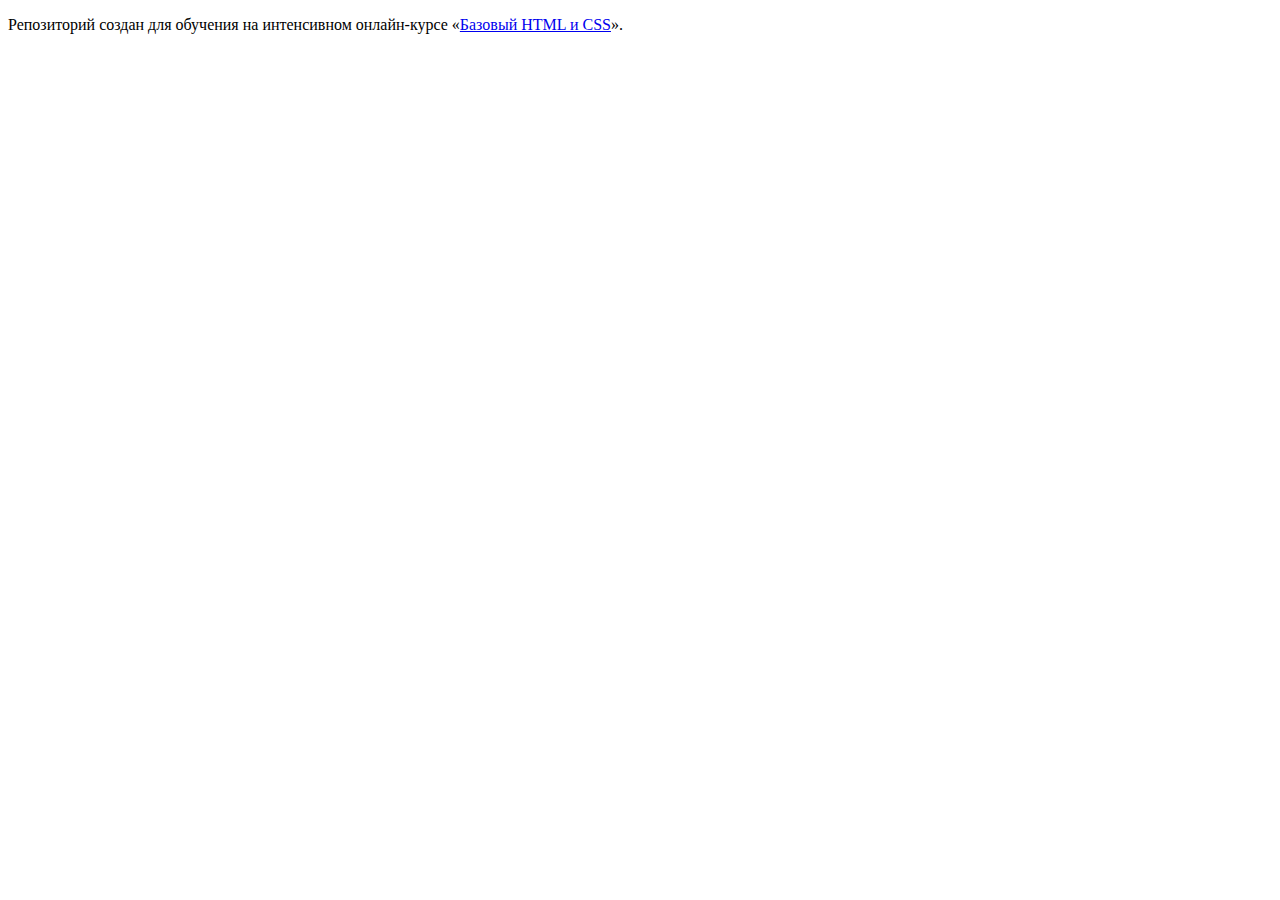
==== index.html @ a817b3c2 ":hatching_chick:" ====
<!DOCTYPE html>
<html lang="ru">
  <head>
    <meta charset="utf-8">
    <title>HTML Academy: Барбершоп</title>
  </head>
  <body>

    <p>Репозиторий создан для обучения на интенсивном онлайн‑курсе «<a href="https://htmlacademy.ru/intensive/htmlcss">Базовый HTML и CSS</a>».</p>

  </body>
</html>
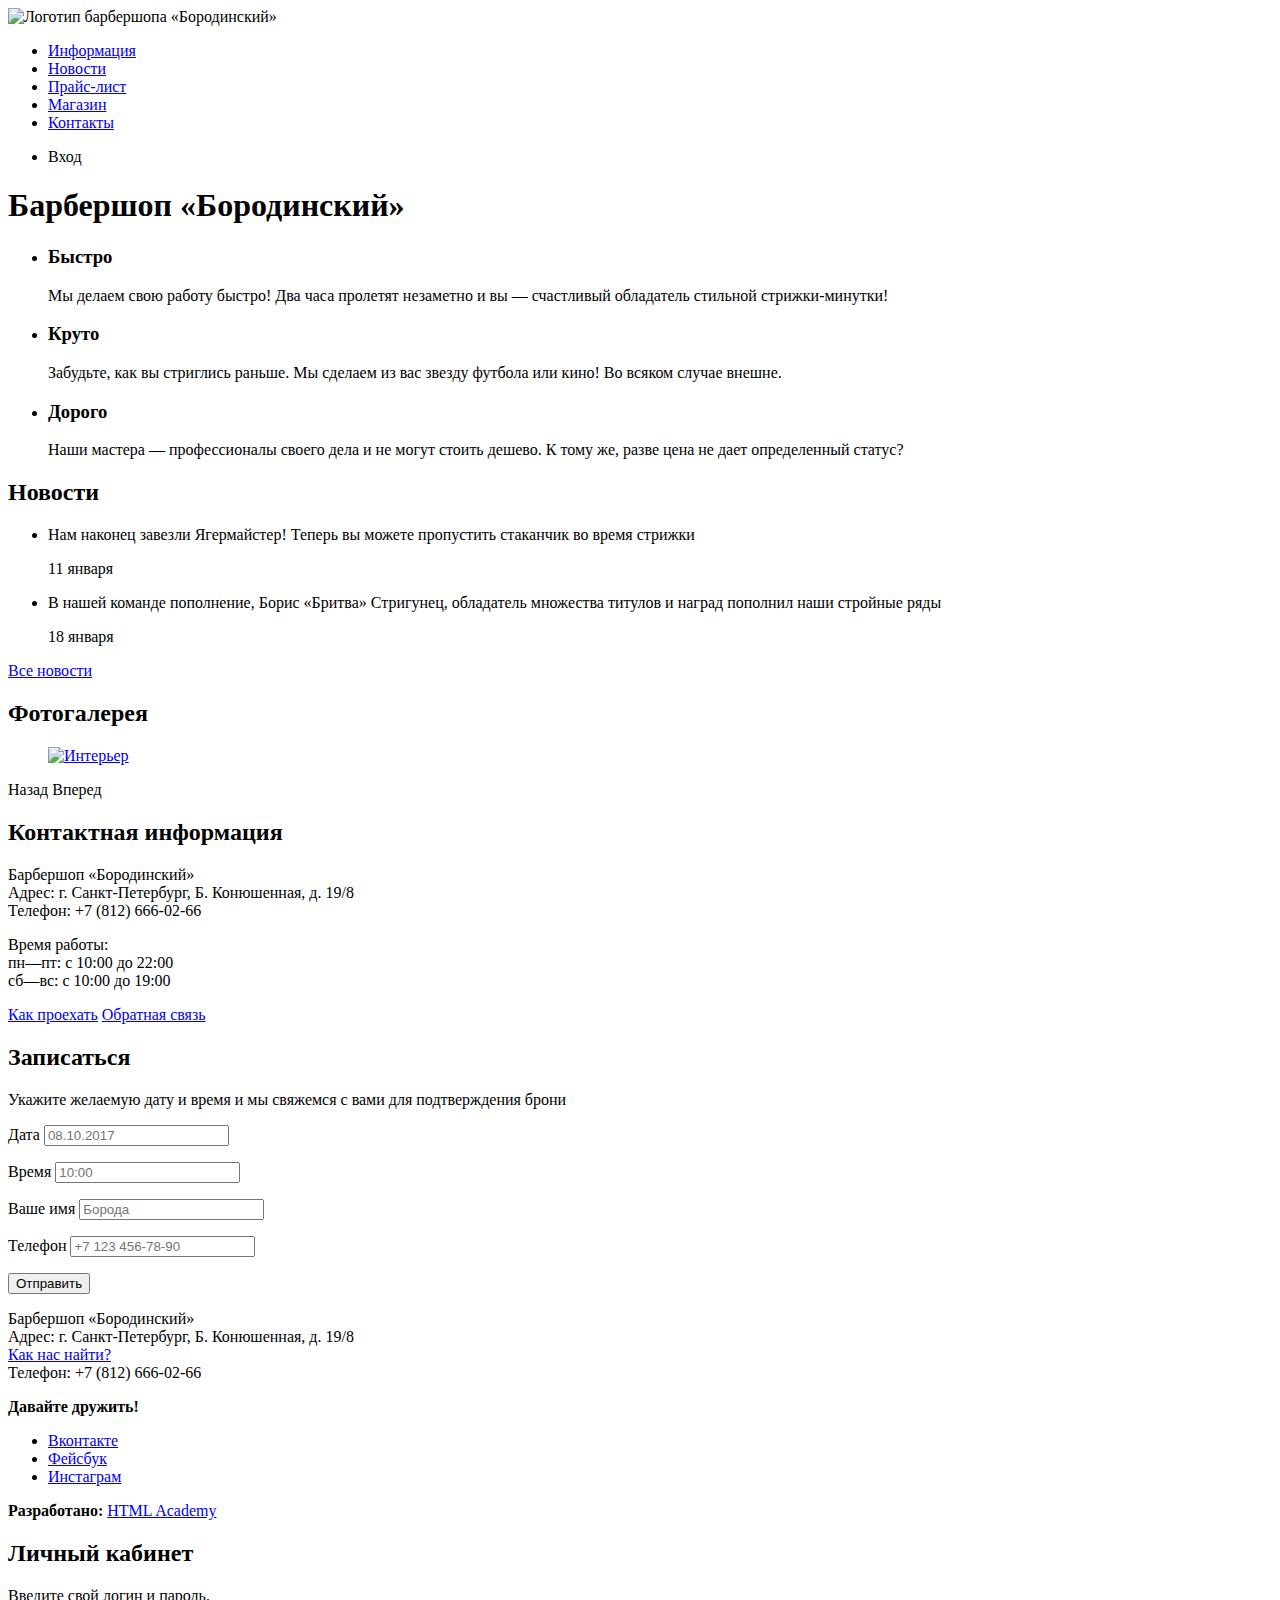
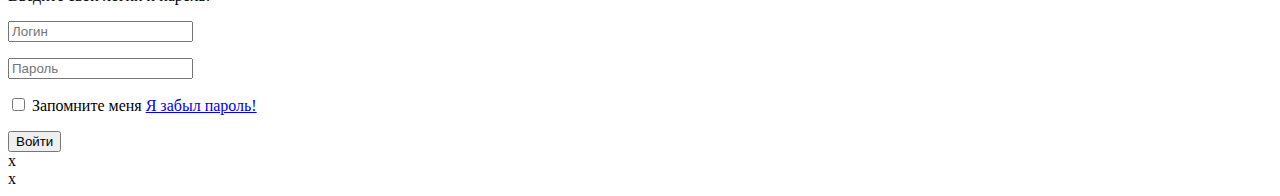
==== commit 6915d95f: "Изучение кода + делаем прайс" ====
--- a/index.html
+++ b/index.html
@@ -5,8 +5,156 @@
     <title>HTML Academy: Барбершоп</title>
   </head>
   <body>
+<head>
+  <meta charset="utf-8">
+  <title>Барбершоп «Бородинский»</title>
+</head>
+<body>
+<header class="main-header">
+  <nav class="main-navigation">
+    <a class="main-header-logo">
+      <img src="http://placehold.it/150x100" alt="Логотип барбершопа «Бородинский»">
+    </a>
+    <ul class="site-navigation">
+      <li><a href="info.html">Информация</a></li>
+      <li><a href="news.html">Новости</a></li>
+      <li><a href="price.html">Прайс-лист</a></li>
+      <li><a href="catalog.html">Магазин</a></li>
+      <li><a href="contacts.html">Контакты</a></li>
+    </ul>
+    <ul class="user-navigation">
+      <li class="login-link">Вход</li>
+    </ul>
+  </nav>
+</header>
+<main class="container">
 
-    <p>Репозиторий создан для обучения на интенсивном онлайн‑курсе «<a href="https://htmlacademy.ru/intensive/htmlcss">Базовый HTML и CSS</a>».</p>
+  <h1 class="visually-hidden">Барбершоп «Бородинский»</h1>
 
-  </body>
+  <section class="features">
+    <ul class="features-list">
+      <li class="feature-item">
+        <h3>Быстро</h3>
+        <p>Мы делаем свою работу быстро! Два часа пролетят незаметно и вы — счастливый обладатель стильной стрижки-минутки!</p>
+      </li>
+      <li class="feature-item">
+        <h3>Круто</h3>
+        <p>Забудьте, как вы стриглись раньше. Мы сделаем из вас звезду футбола или кино! Во всяком случае внешне.</p>
+      </li>
+      <li class="feature-item">
+        <h3>Дорого</h3>
+        <p>Наши мастера — профессионалы своего дела и не могут стоить дешево. К тому же, разве цена не дает определенный статус?</p>
+      </li>
+    </ul>
+  </section>
+
+  <section class="news">
+    <h2>Новости</h2>
+    <ul class="news-list">
+      <li class="news-item">
+        <p>Нам наконец завезли Ягермайстер! Теперь вы можете пропустить стаканчик во время стрижки</p>
+        <time datetime="2016-01-11">11 января</time>
+      </li>
+      <li class="news-item">
+        <p>В нашей команде пополнение, Борис «Бритва» Стригунец, обладатель множества титулов и наград пополнил наши стройные ряды</p>
+        <time datetime="2016-01-18">18 января</time>
+      </li>
+    </ul>
+    <a class="button" href="news.html">Все новости</a>
+  </section>
+
+  <section class="gallery">
+    <h2>Фотогалерея</h2>
+    <figure class="gallery-content">
+      <a href="#"><img src="http://placehold.it/150x100" alt="Интерьер"></a>
+    </figure>
+    <span class="button gallery-button gallery-button-back">Назад</span>
+    <span class="button gallery-button gallery-button-next">Вперед</span>
+  </section>
+
+  <section class="contacts">
+    <h2>Контактная информация</h2>
+    <p>
+      Барбершоп «Бородинский»<br>
+      Адрес: г. Санкт-Петербург, Б. Конюшенная, д. 19/8<br>
+      Телефон: +7 (812) 666-02-66
+    </p>
+    <p>
+      Время работы:<br>
+      пн—пт: с 10:00 до 22:00<br>
+      сб—вс: с 10:00 до 19:00
+    </p>
+    <a class="button contacts-button" href="map.html">Как проехать</a>
+    <a class="button contacts-button" href="contacts.html">Обратная связь</a>
+  </section>
+
+  <section class="appointment">
+    <h2>Записаться</h2>
+    <p class="appointment-info">Укажите желаемую дату и время и мы свяжемся с вами для подтверждения брони</p>
+    <form class="appointment-form" action="https://echo.htmlacademy.ru" method="post">
+      <p class="appointment-item">
+        Дата
+        <input type="text" name="date" value="" placeholder="08.10.2017">
+      </p>
+      <p class="appointment-item">
+        Время
+        <input type="text" name="time" value="" placeholder="10:00">
+      </p>
+      <p class="appointment-item">
+        Ваше имя
+        <input type="text" name="name" value="" placeholder="Борода">
+      </p>
+      <p class="appointment-item">
+        Телефон
+        <input type="tel" name="phone" value="" placeholder="+7 123 456-78-90">
+      </p>
+      <button class="button" type="submit">Отправить</button>
+    </form>
+  </section>
+</main>
+<footer class="main-footer">
+  <p class="footer-contacts">
+    Барбершоп «Бородинский»<br>
+    Адрес: г. Санкт-Петербург, Б. Конюшенная, д. 19/8<br>
+    <a href="map.html">Как нас найти?</a><br>
+    Телефон: +7 (812) 666-02-66
+  </p>
+  <div class="footer-social">
+    <b>Давайте дружить!</b>
+    <ul>
+      <li><a class="social-button" href="#">Вконтакте</a></li>
+      <li><a class="social-button" href="#">Фейсбук</a></li>
+      <li><a class="social-button" href="#">Инстаграм</a></li>
+    </ul>
+  </div>
+  <p class="footer-copyright">
+    <b>Разработано:</b>
+    <a class="button" href="https://htmlacademy.ru">HTML Academy</a>
+  </p>
+</footer>
+
+<section class="modal modal-login">
+  <h2>Личный кабинет</h2>
+  <p>Введите свой логин и пароль.</p>
+  <form class="login-form" action="https://echo.htmlacademy.ru" method="post">
+    <p>
+      <input class="login-icon-user" type="text" name="login" placeholder="Логин">
+    </p>
+    <p>
+      <input class="login-icon-password" type="password" name="password" placeholder="Пароль">
+    </p>
+    <p class="login-password-info">
+      <input type="checkbox" name="remember" class="visually-hidden">
+      Запомните меня
+      <a class="restore" href="#">Я забыл пароль!</a>
+    </p>
+    <button class="button" type="submit">Войти</button>
+  </form>
+  <span class="modal-close">x</span>
+</section>
+
+<section class="modal modal-map">
+  <span class="modal-close">x</span>
+</section>
+</body>
 </html>
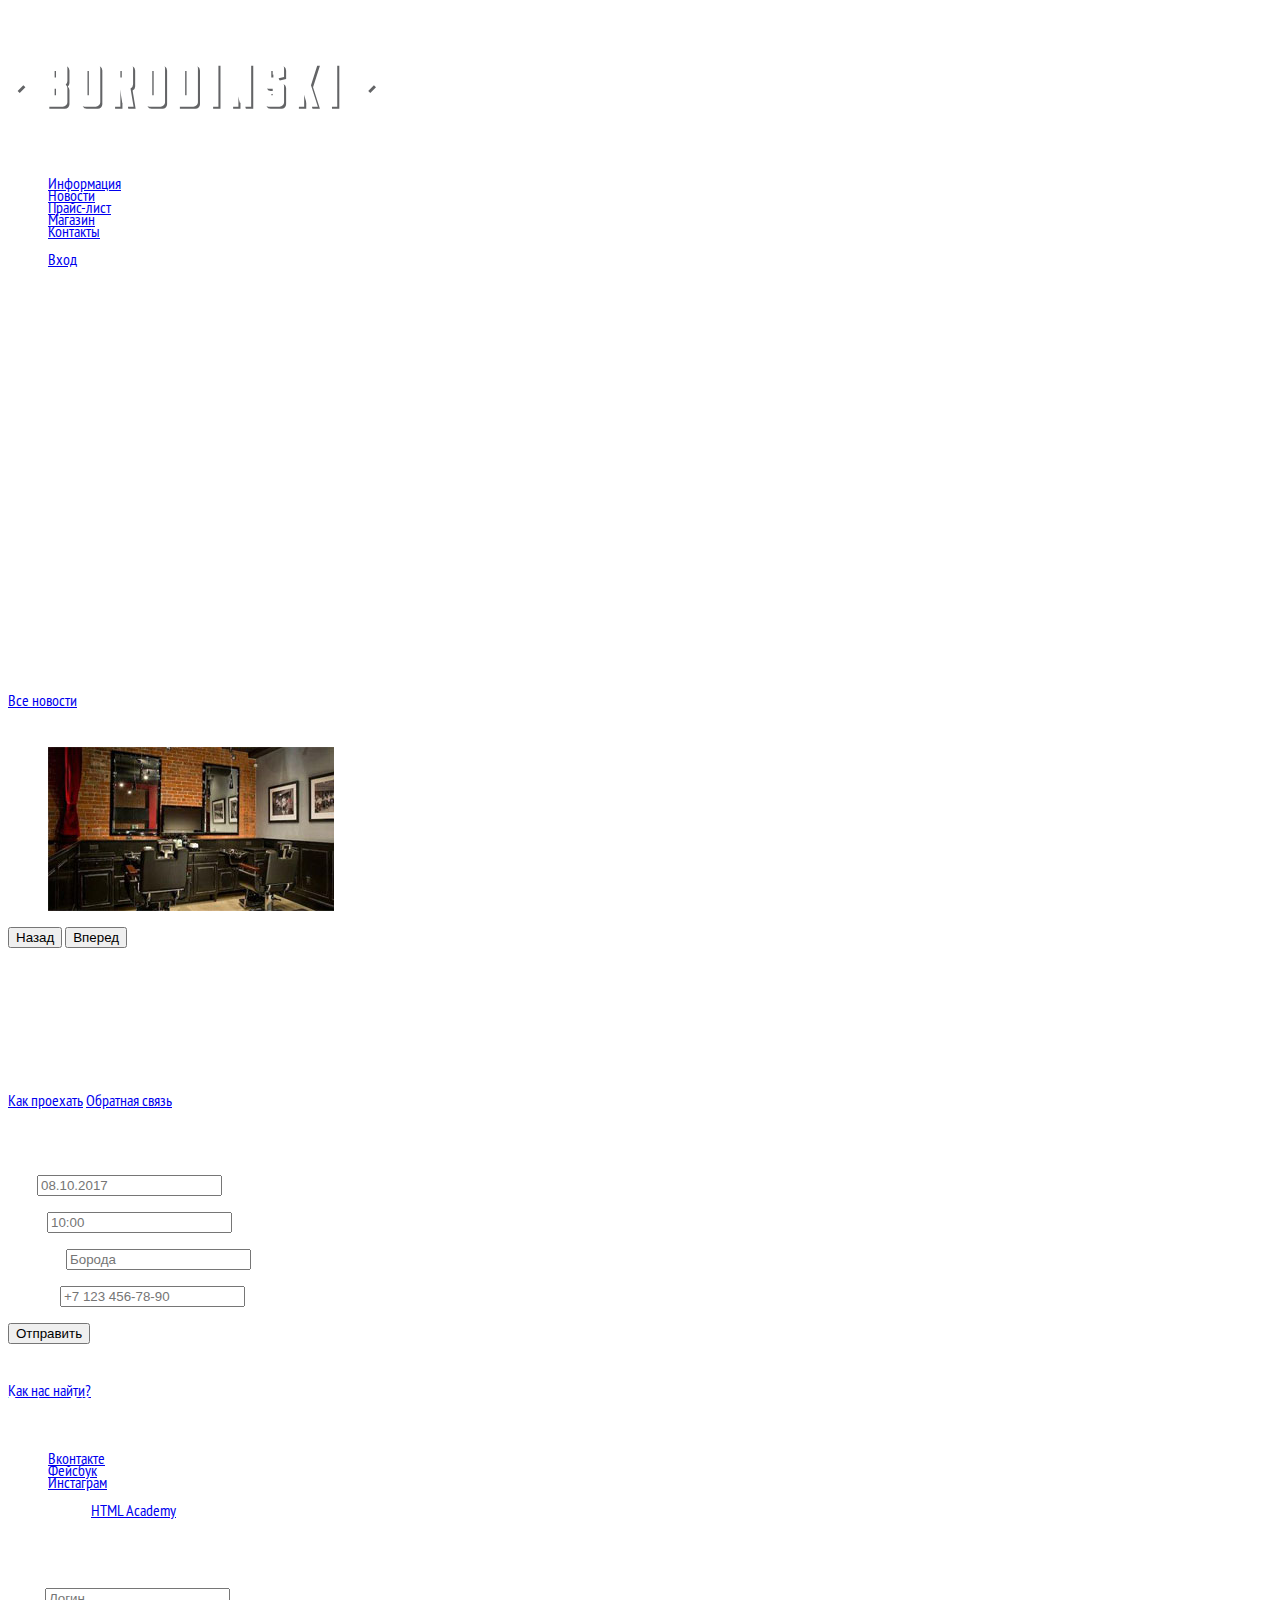
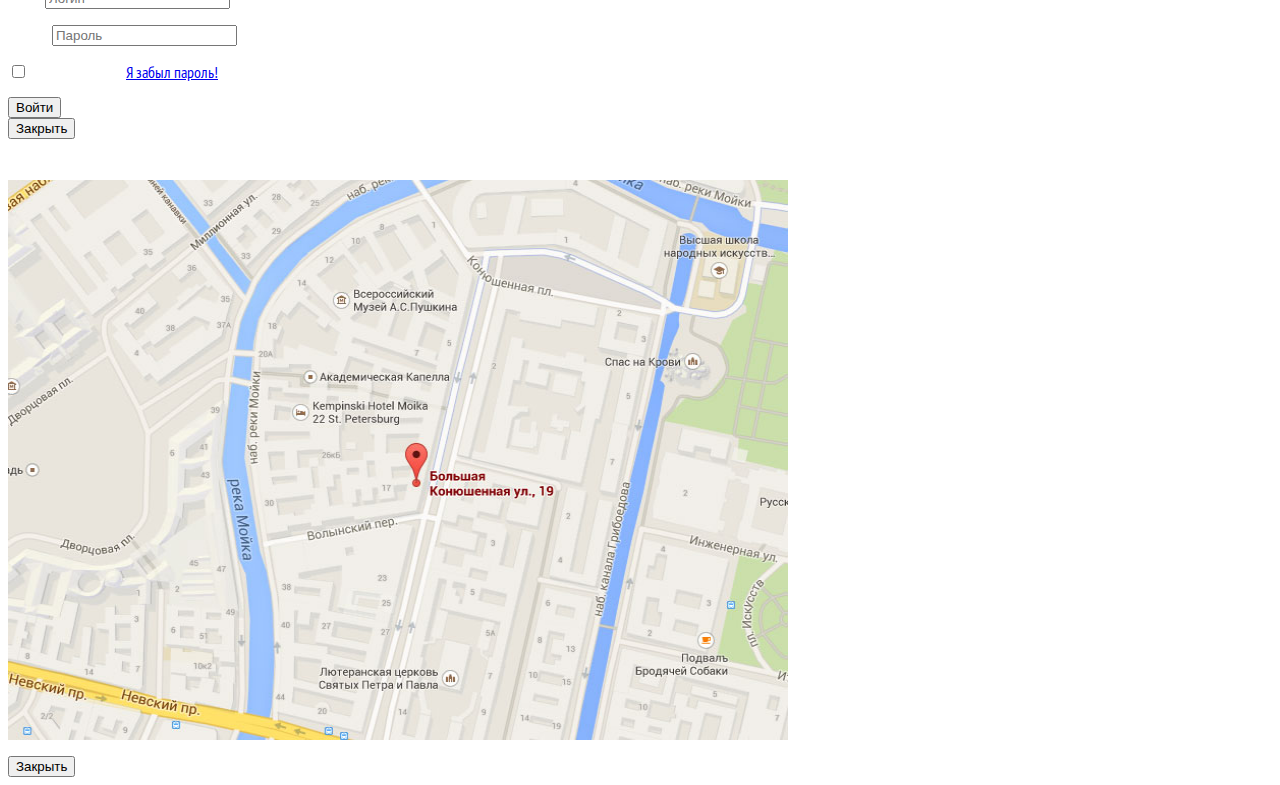
==== commit e49d6a8a: "Подготовил графику и стили" ====
--- a/index.html
+++ b/index.html
@@ -1,19 +1,16 @@
 <!DOCTYPE html>
 <html lang="ru">
-  <head>
-    <meta charset="utf-8">
-    <title>HTML Academy: Барбершоп</title>
-  </head>
-  <body>
 <head>
   <meta charset="utf-8">
   <title>Барбершоп «Бородинский»</title>
+  <link href="https://fonts.googleapis.com/css?family=PT+Sans+Narrow:400,700&amp;subset=latin,cyrillic" rel="stylesheet">
+  <link rel="stylesheet" href="css/style.css">
 </head>
 <body>
 <header class="main-header">
   <nav class="main-navigation">
     <a class="main-header-logo">
-      <img src="http://placehold.it/150x100" alt="Логотип барбершопа «Бородинский»">
+      <img src="img/index-logo.svg" width="368" height="153" alt="Логотип барбершопа «Бородинский»">
     </a>
     <ul class="site-navigation">
       <li><a href="info.html">Информация</a></li>
@@ -23,7 +20,9 @@
       <li><a href="contacts.html">Контакты</a></li>
     </ul>
     <ul class="user-navigation">
-      <li class="login-link">Вход</li>
+      <li class="login-link">
+        <a class="login-link" href="login.html">Вход</a>
+      </li>
     </ul>
   </nav>
 </header>
@@ -32,6 +31,7 @@
   <h1 class="visually-hidden">Барбершоп «Бородинский»</h1>
 
   <section class="features">
+    <h2 class="visually-hidden">Преимущества</h2>
     <ul class="features-list">
       <li class="feature-item">
         <h3>Быстро</h3>
@@ -66,10 +66,10 @@
   <section class="gallery">
     <h2>Фотогалерея</h2>
     <figure class="gallery-content">
-      <a href="#"><img src="http://placehold.it/150x100" alt="Интерьер"></a>
+      <a href="#"><img src="img/studio.jpg" width="286" height="164" alt="Интерьер"></a>
     </figure>
-    <span class="button gallery-button gallery-button-back">Назад</span>
-    <span class="button gallery-button gallery-button-next">Вперед</span>
+    <button class="button gallery-button gallery-button-back" type="button">Назад</button>
+    <button class="button gallery-button gallery-button-next" type="button">Вперед</button>
   </section>
 
   <section class="contacts">
@@ -93,20 +93,20 @@
     <p class="appointment-info">Укажите желаемую дату и время и мы свяжемся с вами для подтверждения брони</p>
     <form class="appointment-form" action="https://echo.htmlacademy.ru" method="post">
       <p class="appointment-item">
-        Дата
-        <input type="text" name="date" value="" placeholder="08.10.2017">
+        <label for="appointment-date">Дата</label>
+        <input id="appointment-date" type="text" name="date" value="" placeholder="08.10.2017">
       </p>
       <p class="appointment-item">
-        Время
-        <input type="text" name="time" value="" placeholder="10:00">
+        <label for="appointment-time">Время</label>
+        <input id="appointment-time" type="text" name="time" value="" placeholder="10:00">
       </p>
       <p class="appointment-item">
-        Ваше имя
-        <input type="text" name="name" value="" placeholder="Борода">
+        <label for="appointment-name">Ваше имя</label>
+        <input id="appointment-name" type="text" name="name" value="" placeholder="Борода">
       </p>
       <p class="appointment-item">
-        Телефон
-        <input type="tel" name="phone" value="" placeholder="+7 123 456-78-90">
+        <label for="appointment-phone">Телефон</label>
+        <input id="appointment-phone" type="tel" name="phone" value="" placeholder="+7 123 456-78-90">
       </p>
       <button class="button" type="submit">Отправить</button>
     </form>
@@ -138,23 +138,32 @@
   <p>Введите свой логин и пароль.</p>
   <form class="login-form" action="https://echo.htmlacademy.ru" method="post">
     <p>
-      <input class="login-icon-user" type="text" name="login" placeholder="Логин">
+      <label class="visually-hidden" for="user-login">Логин</label>
+      <input class="login-icon-user" id="user-login" type="text" name="login" placeholder="Логин">
     </p>
     <p>
-      <input class="login-icon-password" type="password" name="password" placeholder="Пароль">
+      <label class="visually-hidden" for="user-password">Пароль</label>
+      <input class="login-icon-password" id="user-password" type="password" name="password" placeholder="Пароль">
     </p>
     <p class="login-password-info">
-      <input type="checkbox" name="remember" class="visually-hidden">
-      Запомните меня
+      <label class="login-checkbox">
+        <input type="checkbox" name="remember" class="visually-hidden">
+        <span class="checkbox-indicator"></span>
+        Запомните меня
+      </label>
       <a class="restore" href="#">Я забыл пароль!</a>
     </p>
     <button class="button" type="submit">Войти</button>
   </form>
-  <span class="modal-close">x</span>
+  <button class="modal-close" type="button">Закрыть</button>
 </section>
 
 <section class="modal modal-map">
-  <span class="modal-close">x</span>
+  <h2 class="visually-hidden">Как до нас добраться</h2>
+  <p>
+    <img src="img/map.jpg" width="780" height="560" alt="Офис компании по адресу ул. Большая Конюшенная 19/8, Санкт-Петербург">
+  </p>
+  <button class="modal-close" type="button">Закрыть</button>
 </section>
 </body>
 </html>
--- a/css/style.css
+++ b/css/style.css
@@ -0,0 +1,23 @@
+body {
+  line-height: 12px;
+  color: #fff;
+  font-weight: 500;
+  font-family: "PT Sans Narrow", sans-serif;
+}
+
+h1 {
+  font-size: 35px;
+  line-height: 30px;
+  color: #fff;
+  font-weight: 700;
+  font-family: "PT Sans Narrow", sans-serif;
+}
+
+h2 {
+  font-size: 16px;
+  line-height: 12px;
+  color: #fff;
+  font-weight: 500;
+  font-family: "PT Sans Narrow", sans-serif;
+}
+
